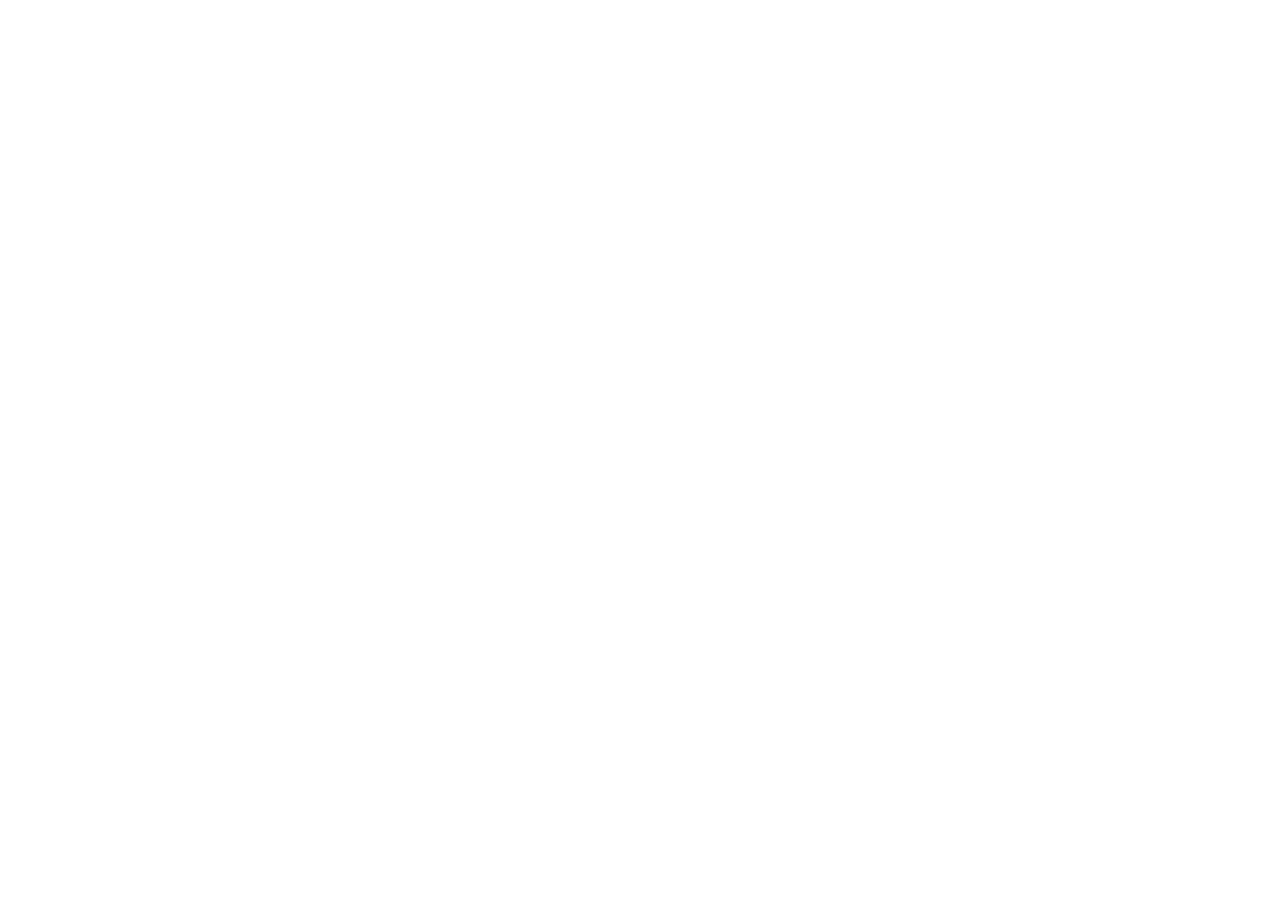
==== index.html @ 63d41864 "Initial commit" ====
<!DOCTYPE html>
<html>
  <head>
    <meta charset="UTF-8">
  <meta name="viewport" content="width=device-width,initial-scale=1">
    <title>title</title>
  <meta name="author" content="name">
  <meta name="description" content="description here">
  <meta name="keywords" content="keywords,here">
  <link rel="stylesheet" href="./css/float.css" type="text/css">
  </head>
  <body>

  <script src="index.js" type="text/javascript"></script>
  </body>
</html>
---- css/float.css ----
* {
margin: 0;
padding: 0;
}
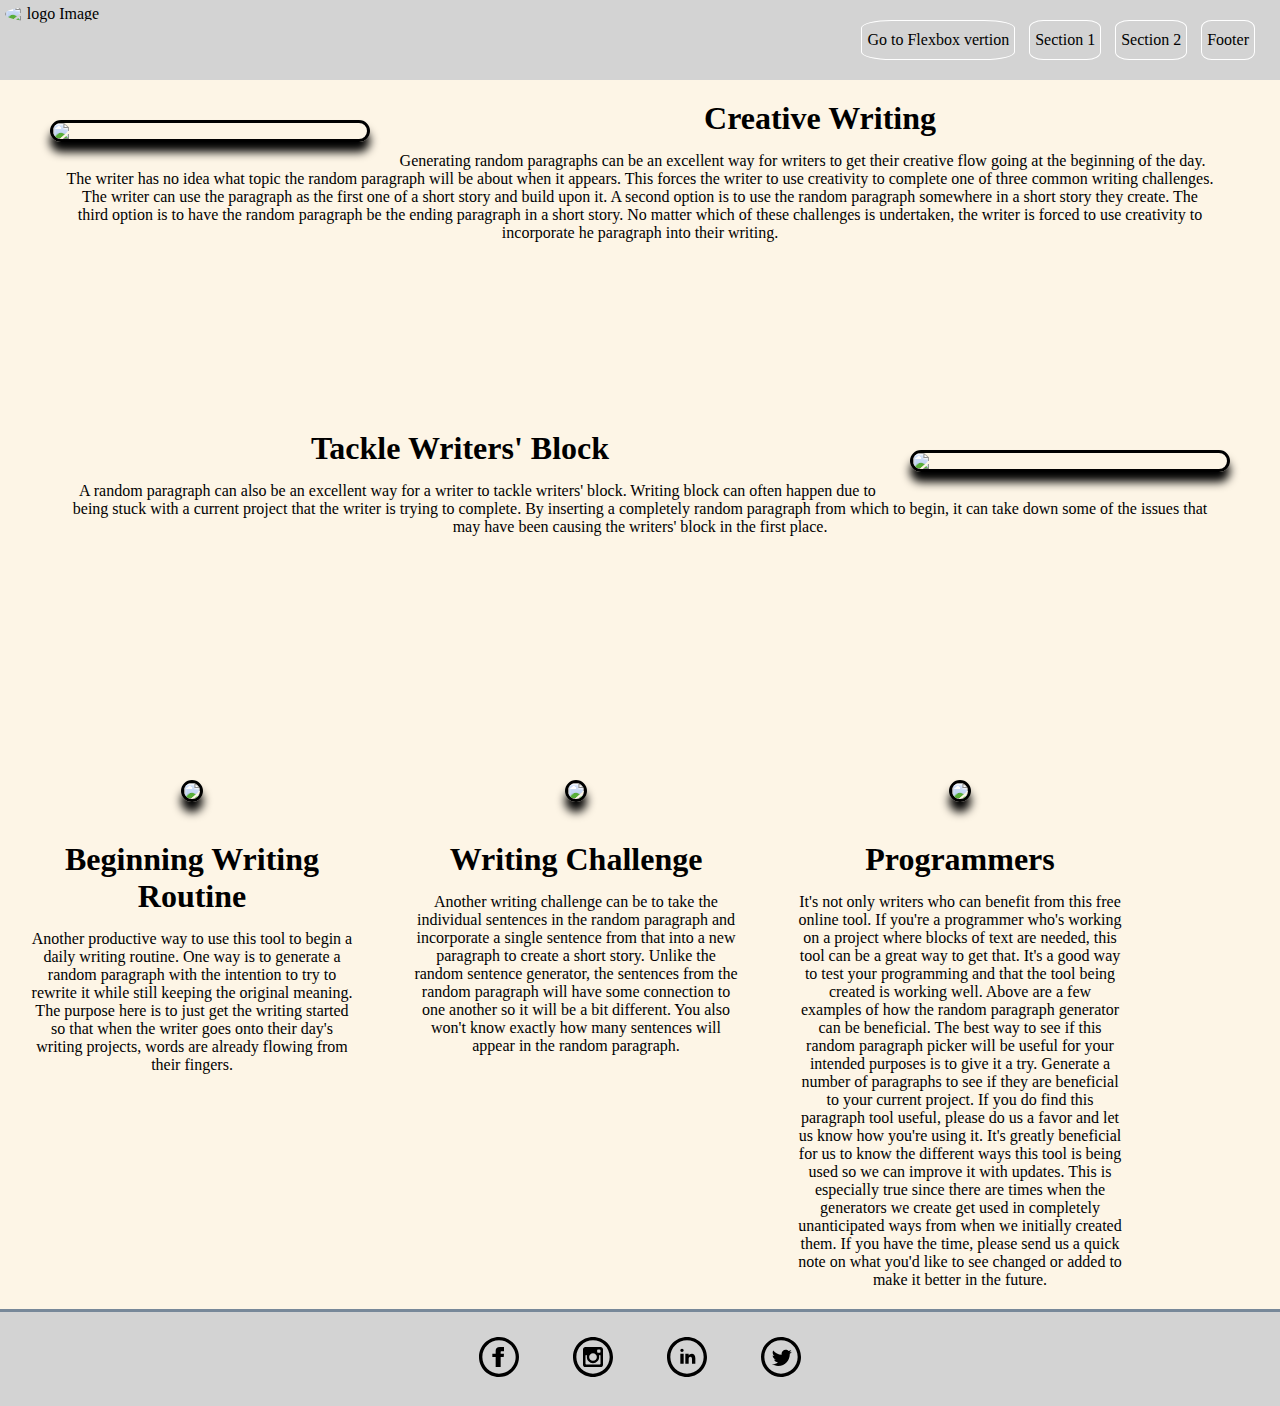
==== commit cdded4b4: "floats part done" ====
--- a/index.html
+++ b/index.html
@@ -3,14 +3,84 @@
   <head>
     <meta charset="UTF-8">
   <meta name="viewport" content="width=device-width,initial-scale=1">
-    <title>title</title>
+    <title>Css floats and Flexbox Butle</title>
   <meta name="author" content="name">
   <meta name="description" content="description here">
   <meta name="keywords" content="keywords,here">
-  <link rel="stylesheet" href="./css/float.css" type="text/css">
+  <link rel="stylesheet" href="css/float.css" type="text/css">
   </head>
   <body>
-
+    <nav class="navigation">
+      <img src="https://placeimg.com/640/480/people" alt="logo Image">
+      <ul class="links">
+        <li><a href="#">Go to Flexbox vertion</a></li>
+        <li><a href="#topContent">Section 1</a></li>
+        <li><a href="#buttomContent">Section 2</a></li>
+        <li><a href="#footer">Footer</a></li>
+      </ul>
+    </nav>
+    <main>
+      <section class="content topContent" id="topContent" >
+        <div class="topFirst">
+          <img src="https://placeimg.com/640/480/arch">
+          <div>
+            <h1>Creative Writing</h1>
+            <p>
+              Generating random paragraphs can be an excellent way for writers to get their creative flow going at the beginning of the day. 
+              The writer has no idea what topic the random paragraph will be about when it appears. This forces the writer to use creativity 
+              to complete one of three common writing challenges. The writer can use the paragraph as the first one of a short story and build upon it. 
+              A second option is to use the random paragraph somewhere in a short story they create. The third option is to have the random paragraph be 
+              the ending paragraph in a short story. No matter which of these challenges is undertaken, the writer is forced to use creativity to incorporate 
+              he paragraph into their writing.
+            </p>
+          </div>
+        </div>
+        <div class="topLast">
+          <img src="https://placeimg.com/640/480/arch">
+          <div>
+            <h1>Tackle Writers' Block</h1>
+            <p>A random paragraph can also be an excellent way for a writer to tackle writers' block. Writing block can often happen due to being stuck with a 
+              current project that the writer is trying to complete. By inserting a completely random paragraph from which to begin, it can take down some of the 
+              issues that may have been causing the writers' block in the first place.
+            </p>
+          </div>
+        </div>
+    </section>
+    <section class="content buttomContent" id="buttomContent">
+      <div>
+        <img src="https://placeimg.com/640/480/arch">
+        <h1>Beginning Writing Routine</h1>
+        <p>
+          Another productive way to use this tool to begin a daily writing routine. One way is to generate a random paragraph with the intention to try to rewrite 
+          it while still keeping the original meaning. The purpose here is to just get the writing started so that when the writer goes onto their day's writing projects, 
+          words are already flowing from their fingers.</p>
+      </div>
+      <div>
+        <img src="https://placeimg.com/640/480/arch">
+        <h1>Writing Challenge</h1>
+        <p>Another writing challenge can be to take the individual sentences in the random paragraph and incorporate a single sentence from that into a new paragraph to create           
+          a short story. Unlike the random sentence generator, the sentences from the random paragraph will have some connection to one another so it will be a bit different. 
+          You also won't know exactly how many sentences will appear in the random paragraph.</p>
+      </div>
+      <div>
+        <img src="https://placeimg.com/640/480/arch">
+        <h1>Programmers</h1>
+        <p>It's not only writers who can benefit from this free online tool. If you're a programmer who's working on a project where blocks of text are needed, this tool can be a 
+          great way to get that. It's a good way to test your programming and that the tool being created is working well. Above are a few examples of how the random paragraph 
+          generator can be beneficial. The best way to see if this random paragraph picker will be useful for your intended purposes is to give it a try. Generate a number of 
+          paragraphs to see if they are beneficial to your current project. If you do find this paragraph tool useful, please do us a favor and let us know how you're using it. 
+          It's greatly beneficial for us to know the different ways this tool is being used so we can improve it with updates. This is especially true since there are times when 
+          the generators we create get used in completely unanticipated ways from when we initially created them. If you have the time, please send us a quick note on what you'd 
+          like to see changed or added to make it better in the future.</p>
+      </div>
+    </section>
+    </main>
+    <footer class="footer clearfix" id="footer">
+      <img src="./image/facebook.svg" alt="Fecefook logo">
+      <img src="./image/instagram.svg" alt="Instagram logo">
+      <img src="./image/linkedin.svg" alt="LinkinDin logo">
+      <img src="./image/twitter.svg" alt="Teiter logo">
+    </footer>
   <script src="index.js" type="text/javascript"></script>
   </body>
 </html>
--- a/css/float.css
+++ b/css/float.css
@@ -1,5 +1,154 @@
 * {
 margin: 0;
 padding: 0;
+box-sizing: border-box;
+
+}
+h1{
+    margin: 15px 0;
+}
+body{
+  text-align: center;
+  background-color: oldlace;
+}
+.navigation{
+    position: fixed;
+    top: 0;
+    left: 0;
+    background-color: lightgrey;
+    width: 100%;
+    z-index: 1;
+}
+.navigation img {
+    width: 100px;
+    border-radius: 50%;    
+}
+ ul{
+    list-style: none;
+    
+}
+p{
+    padding: 0 1.2em;
 }
 
+.links a{
+    margin: 5px 0;
+    display: block;
+    width: 100%;   
+    text-decoration: none; 
+    color: black;    
+}
+.links a:hover{
+    color: cornsilk;
+}
+.links li:hover{
+    background-color: rgb(44, 179, 149);
+    border-radius: 20%;
+    
+}
+main img {
+    width: 20em;
+    border-radius: 20px;
+    border: solid 3px black;
+    box-shadow: 0 10px 10px 0;
+    margin: 20px;
+}
+.topContent{
+    margin-top: 200px;
+}
+.footer {
+    margin-top: 20px;
+    border-top: solid lightslategray 3px;
+    background-color: lightgrey;
+}
+.footer img:hover{
+    transform: scale(1.5);
+}
+.footer img {
+    width: 40px;
+    margin: 15px;
+    
+}
+
+.clearfix::after{
+    content: "";
+    display: table;
+    clear: both;
+  }
+  /*-----------------*/
+  /*Media     */
+  /*-----------------*/
+@media (min-width: 700px){
+    .navigation{
+        display: inline-block;
+    }
+    .navigation img {
+        float: left; 
+        margin: 5px;
+          
+    }
+    .navigation ul{
+       float: right;
+       margin: 20px; 
+       
+    }
+    .navigation li {
+        display: inline-block; 
+        border: white 1px solid;
+        margin: 0 5px;
+        padding: 5px;
+        border-radius: 20%;        
+    }
+    .topContent{
+        margin-top: 100px;
+    }
+}
+@media (min-width: 840px){
+    
+.topFirst,
+.topLast{
+    position: relative;
+    height: 300px;
+    margin: 30px;
+}
+.topFirst img{    
+   float: left;
+
+}
+.topLast img{
+    float: right;
+}
+.topFirst p,
+.topLast p{
+    padding: 0 35px;
+}
+.buttomContent{
+    clear: both;
+    position: relative;
+    height: 500px;
+}
+.buttomContent div{
+    width: 50%;
+    float: left;
+    padding: 0 10px;
+    margin-bottom: 20px;
+}
+.footer{
+    clear: both;
+    margin-top: 30px;
+    
+}
+.footer img {
+    width: 40px;
+    margin: 25px;
+}
+    
+}
+@media (min-width: 1120px){
+    body{
+       
+    }
+    .buttomContent div{
+        width: 30%;
+    }
+}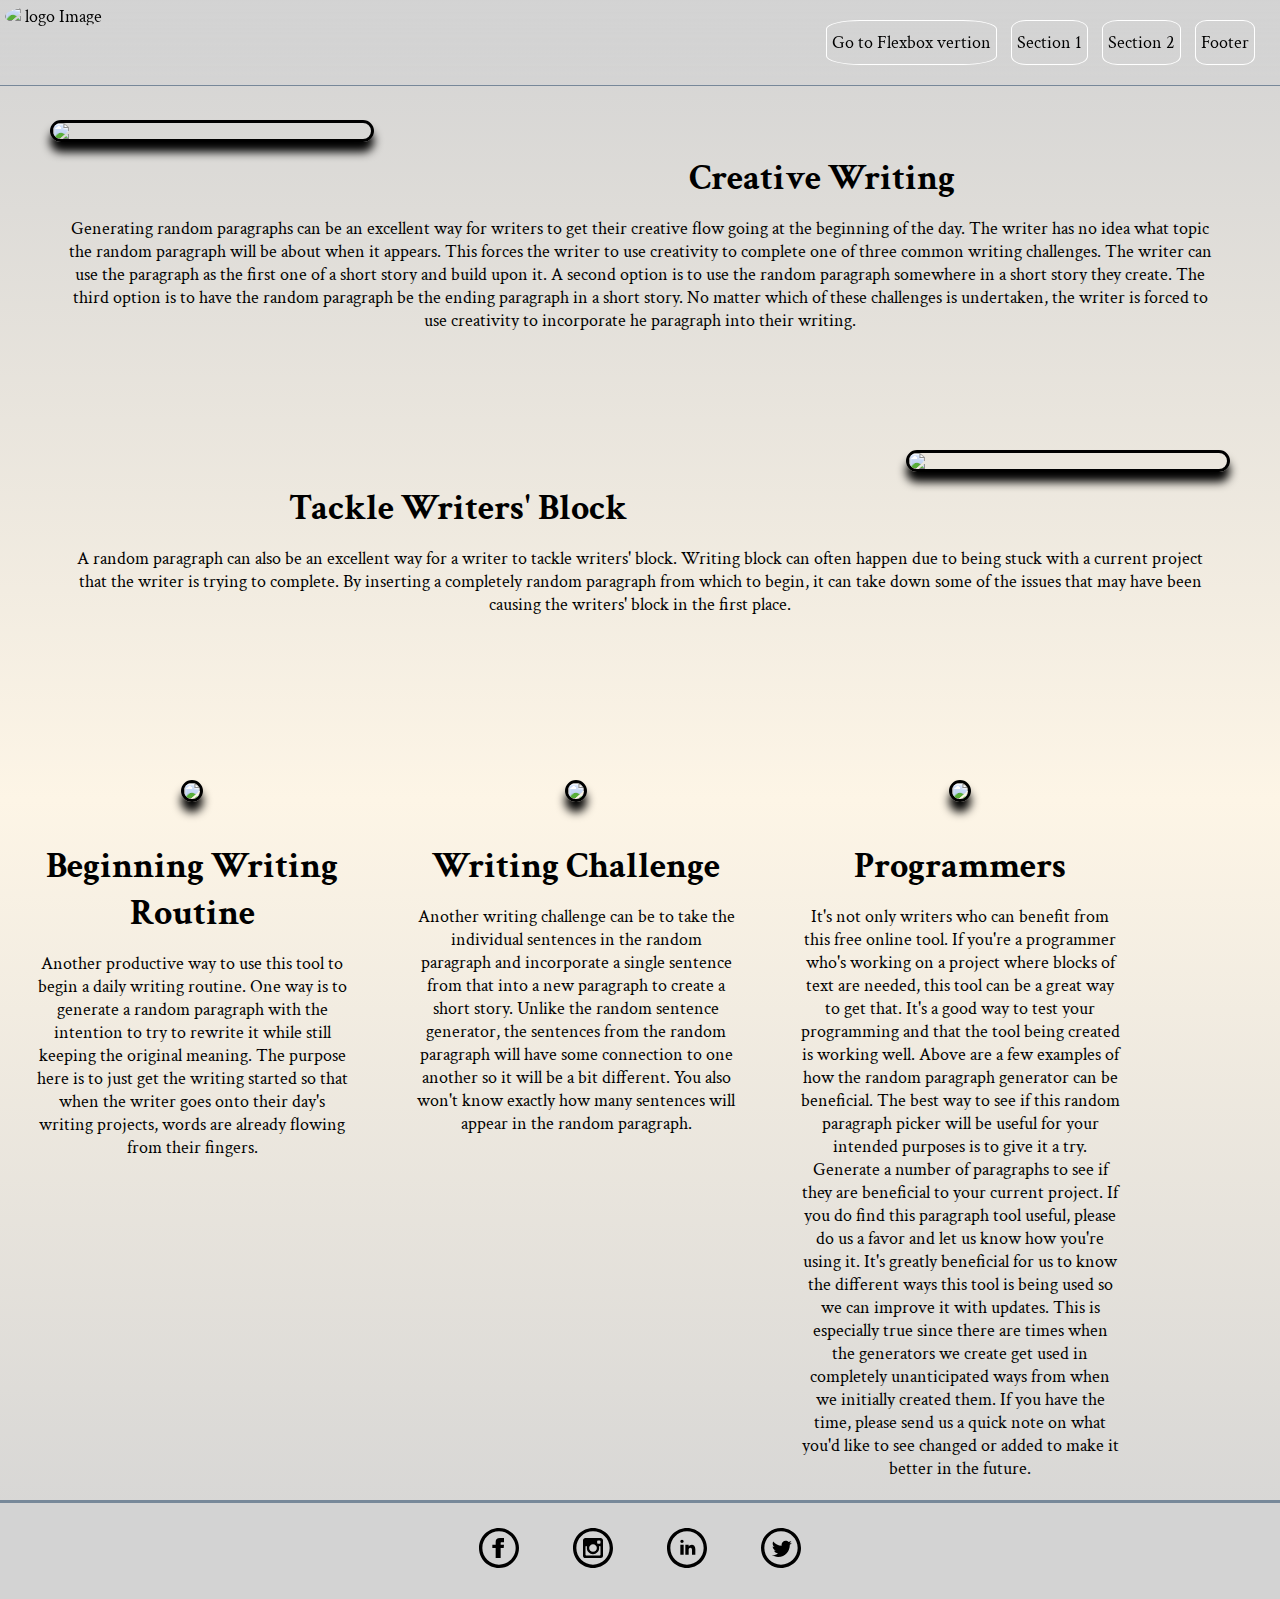
==== commit 689cf074: "Add flexbox version with some animations" ====
--- a/index.html
+++ b/index.html
@@ -7,13 +7,14 @@
   <meta name="author" content="name">
   <meta name="description" content="description here">
   <meta name="keywords" content="keywords,here">
+  <link rel="stylesheet" href="https://fonts.googleapis.com/css?family=Crimson Text">
   <link rel="stylesheet" href="css/float.css" type="text/css">
   </head>
   <body>
     <nav class="navigation">
       <img src="https://placeimg.com/640/480/people" alt="logo Image">
       <ul class="links">
-        <li><a href="#">Go to Flexbox vertion</a></li>
+        <li><a href="flexbox.html">Go to Flexbox vertion</a></li>
         <li><a href="#topContent">Section 1</a></li>
         <li><a href="#buttomContent">Section 2</a></li>
         <li><a href="#footer">Footer</a></li>
@@ -22,9 +23,9 @@
     <main>
       <section class="content topContent" id="topContent" >
         <div class="topFirst">
-          <img src="https://placeimg.com/640/480/arch">
+          <img class="vibrate-1" src="https://placeimg.com/640/480/arch">
           <div>
-            <h1>Creative Writing</h1>
+            <h1 >Creative Writing</h1>
             <p>
               Generating random paragraphs can be an excellent way for writers to get their creative flow going at the beginning of the day. 
               The writer has no idea what topic the random paragraph will be about when it appears. This forces the writer to use creativity 
@@ -36,7 +37,7 @@
           </div>
         </div>
         <div class="topLast">
-          <img src="https://placeimg.com/640/480/arch">
+          <img class="vibrate-1" src="https://placeimg.com/640/480/arch">
           <div>
             <h1>Tackle Writers' Block</h1>
             <p>A random paragraph can also be an excellent way for a writer to tackle writers' block. Writing block can often happen due to being stuck with a 
@@ -47,23 +48,23 @@
         </div>
     </section>
     <section class="content buttomContent" id="buttomContent">
-      <div>
-        <img src="https://placeimg.com/640/480/arch">
+      <div >
+        <img class="vibrate-1" src="https://placeimg.com/640/480/arch">
         <h1>Beginning Writing Routine</h1>
         <p>
           Another productive way to use this tool to begin a daily writing routine. One way is to generate a random paragraph with the intention to try to rewrite 
           it while still keeping the original meaning. The purpose here is to just get the writing started so that when the writer goes onto their day's writing projects, 
           words are already flowing from their fingers.</p>
       </div>
-      <div>
-        <img src="https://placeimg.com/640/480/arch">
+      <div >
+        <img class="vibrate-1" src="https://placeimg.com/640/480/arch">
         <h1>Writing Challenge</h1>
         <p>Another writing challenge can be to take the individual sentences in the random paragraph and incorporate a single sentence from that into a new paragraph to create           
           a short story. Unlike the random sentence generator, the sentences from the random paragraph will have some connection to one another so it will be a bit different. 
           You also won't know exactly how many sentences will appear in the random paragraph.</p>
       </div>
-      <div>
-        <img src="https://placeimg.com/640/480/arch">
+      <div >
+        <img class="vibrate-1" src="https://placeimg.com/640/480/arch">
         <h1>Programmers</h1>
         <p>It's not only writers who can benefit from this free online tool. If you're a programmer who's working on a project where blocks of text are needed, this tool can be a 
           great way to get that. It's a good way to test your programming and that the tool being created is working well. Above are a few examples of how the random paragraph 
@@ -76,10 +77,10 @@
     </section>
     </main>
     <footer class="footer clearfix" id="footer">
-      <img src="./image/facebook.svg" alt="Fecefook logo">
+      <img  src="./image/facebook.svg" alt="Fecefook logo">
       <img src="./image/instagram.svg" alt="Instagram logo">
-      <img src="./image/linkedin.svg" alt="LinkinDin logo">
-      <img src="./image/twitter.svg" alt="Teiter logo">
+      <img  src="./image/linkedin.svg" alt="LinkinDin logo">
+      <img  src="./image/twitter.svg" alt="Teiter logo">
     </footer>
   <script src="index.js" type="text/javascript"></script>
   </body>
--- a/css/float.css
+++ b/css/float.css
@@ -6,18 +6,24 @@
 }
 h1{
     margin: 15px 0;
+    
 }
 body{
+  font-family: 'Crimson Text', serif;
+  font-size: 18px;
   text-align: center;
   background-color: oldlace;
+  background: linear-gradient(to bottom, lightgrey, oldlace, lightgrey);
 }
 .navigation{
     position: fixed;
     top: 0;
     left: 0;
-    background-color: lightgrey;
+    /*background-color: lightgrey;*/
+    background: linear-gradient(to top, rgba(211, 211, 211, 0.7 ),  rgb(211, 211, 211, 1));
     width: 100%;
     z-index: 1;
+    border-bottom: 1px solid lightslategray ;
 }
 .navigation img {
     width: 100px;
@@ -47,11 +53,12 @@
     
 }
 main img {
-    width: 20em;
+    width: 18em;
     border-radius: 20px;
     border: solid 3px black;
     box-shadow: 0 10px 10px 0;
     margin: 20px;
+    
 }
 .topContent{
     margin-top: 200px;
@@ -62,7 +69,8 @@
     background-color: lightgrey;
 }
 .footer img:hover{
-    transform: scale(1.5);
+    animation: rotate-scale-up 0.65s linear both;
+    
 }
 .footer img {
     width: 40px;
@@ -111,6 +119,10 @@
     height: 300px;
     margin: 30px;
 }
+.topFirst div,
+.topLast div{
+    padding-top: 40px;
+}
 .topFirst img{    
    float: left;
 
@@ -151,4 +163,44 @@
     .buttomContent div{
         width: 30%;
     }
-}+}
+/*-------------*/
+/*  Animations  */
+/*-------------*/
+.vibrate-1:hover {
+	animation: vibrate-1 0.3s linear infinite both;
+}
+
+
+ @keyframes vibrate-1 {
+    0% {
+      transform: translate(0);
+    }
+    20% {
+      transform: translate(-2px, 2px);
+    }
+    40% {
+      transform: translate(-2px, -2px);
+    }
+    60% {
+      transform: translate(2px, 2px);
+    }
+    80% {
+      transform: translate(2px, -2px);
+    }
+    100% {
+      transform: translate(0);
+    }
+  }
+  @keyframes rotate-scale-up {
+    0% {
+      transform: scale(1) rotateZ(0);
+    }
+    50% {
+      transform: scale(2) rotateZ(180deg);
+    }
+    100% {
+      transform: scale(1) rotateZ(360deg);
+    }
+  }
+  